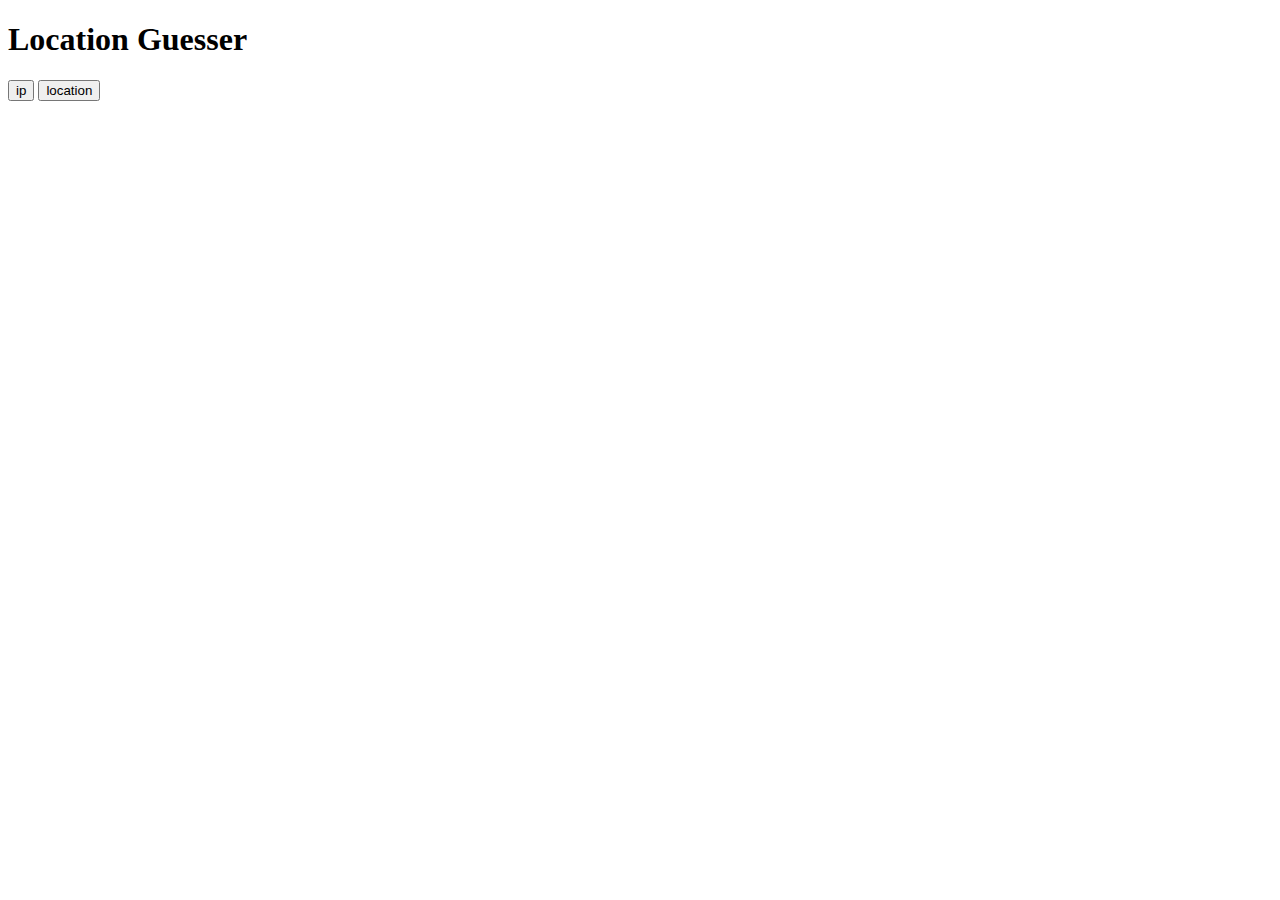
==== index.html @ cc1ca2ff "Initial Commit" ====
<!DOCTYPE html>
<html lang="en">
<head>
    <meta charset="UTF-8">
    <meta name="viewport" content="width=device-width, initial-scale=1.0">
    <script src="main.js"></script>
    <title>Location Guesser</title>
</head>
<body>
    <h1>Location Guesser</h1>
    <button onclick="getIP()">ip</button>
    <button onclick="getLocation()">location</button>
    <div id="IP"></div>
    <div id="Location"></div>
</body>
</html>
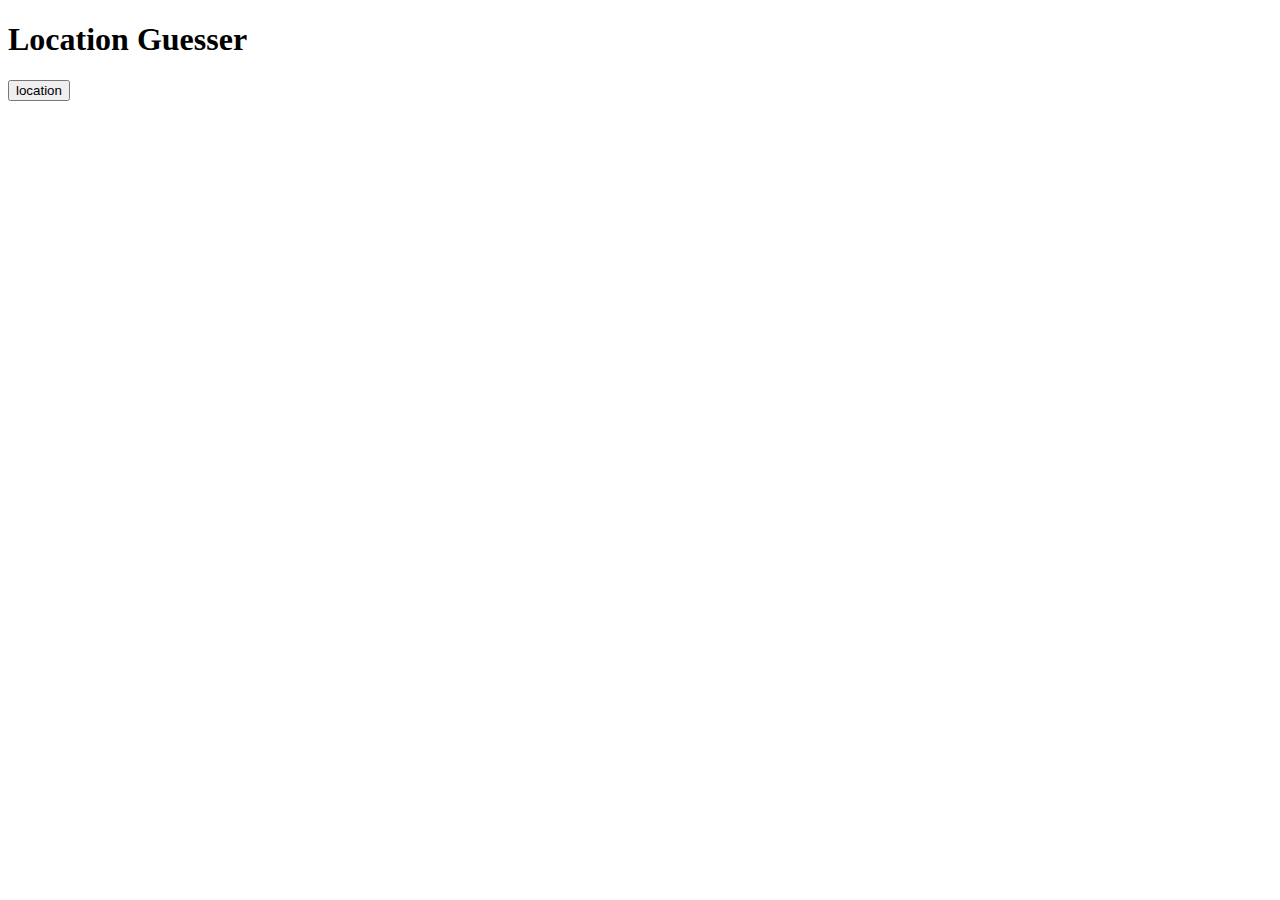
==== commit 9f9c2edb: "Made location guessing more efficient" ====
--- a/index.html
+++ b/index.html
@@ -8,7 +8,6 @@
 </head>
 <body>
     <h1>Location Guesser</h1>
-    <button onclick="getIP()">ip</button>
     <button onclick="getLocation()">location</button>
     <div id="IP"></div>
     <div id="Location"></div>
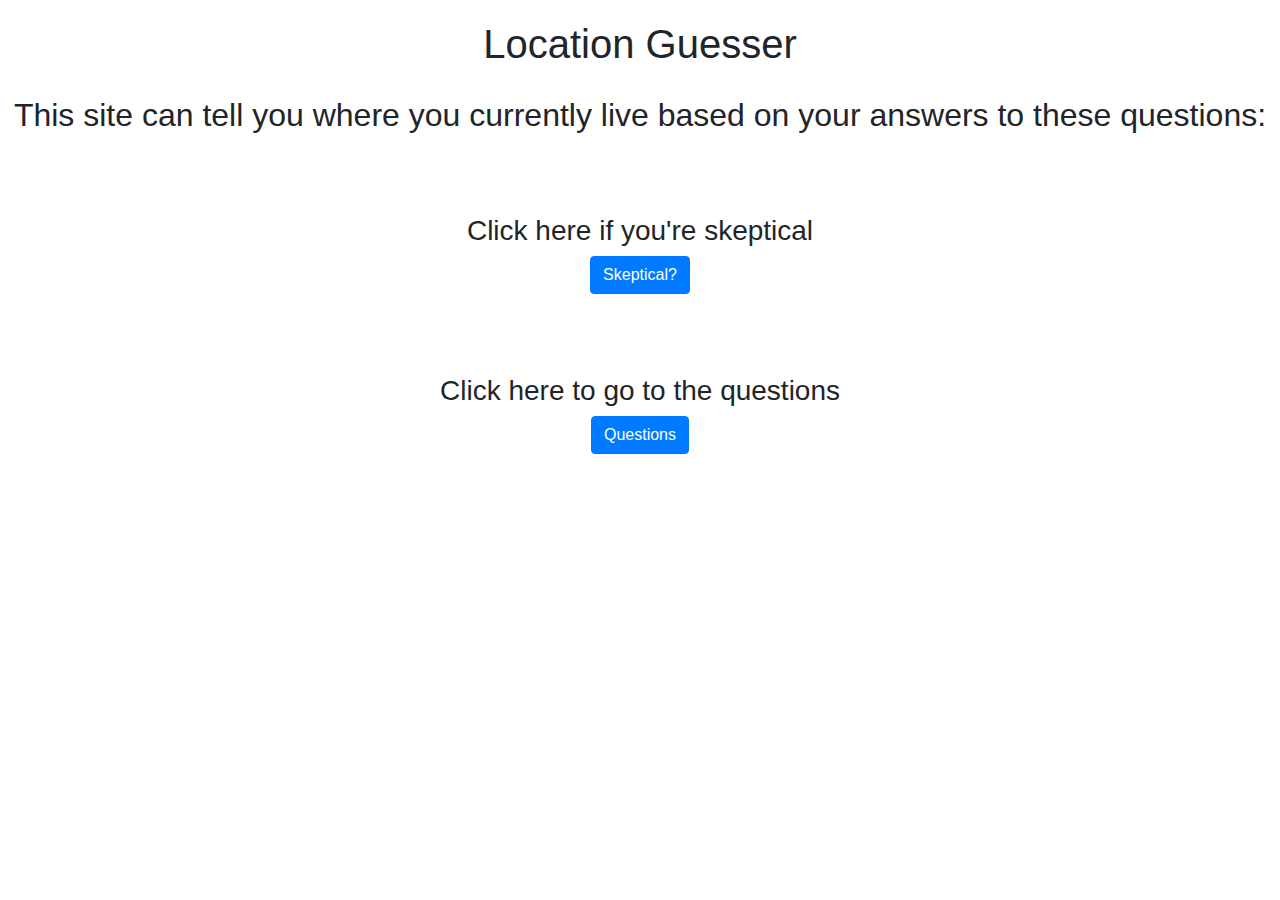
==== commit 35ed9b5c: "v1" ====
--- a/index.html
+++ b/index.html
@@ -3,13 +3,31 @@
 <head>
     <meta charset="UTF-8">
     <meta name="viewport" content="width=device-width, initial-scale=1.0">
-    <script src="main.js"></script>
+    <link rel="stylesheet" href="https://stackpath.bootstrapcdn.com/bootstrap/4.5.2/css/bootstrap.min.css">
+    <link rel="stylesheet" href="styles.css">
     <title>Location Guesser</title>
 </head>
 <body>
-    <h1>Location Guesser</h1>
-    <button onclick="getLocation()">location</button>
-    <div id="IP"></div>
-    <div id="Location"></div>
+    <!-- Title -->
+    <h1 style="text-align: center; padding-top: 20px;">Location Guesser</h1>
+    <!-- Info -->
+    <h2 style="text-align: center; padding-top: 20px;">
+        This site can tell you where you currently live 
+        based on your answers to these questions: 
+    </h2>
+    <!-- Skeptical -->
+    <div class="wrapper" style="text-align: center;">
+        <h3 style="margin-top: 80px;">
+            Click here if you're skeptical 
+        </h3>
+        <a href="skeptical.html" class="btn btn-primary">Skeptical?</a>
+    <!-- Skeptical -->
+    <!-- Go to questions -->
+        <h3 style="margin-top: 80px;">
+            Click here to go to the questions 
+        </h3>
+        <a href="q1.html" class="btn btn-primary">Questions</a>
+    <!-- Go to questions -->
+    </div>
 </body>
 </html>--- a/styles.css
+++ b/styles.css
@@ -0,0 +1,3 @@
+.mcq {
+    padding: 10px;
+}